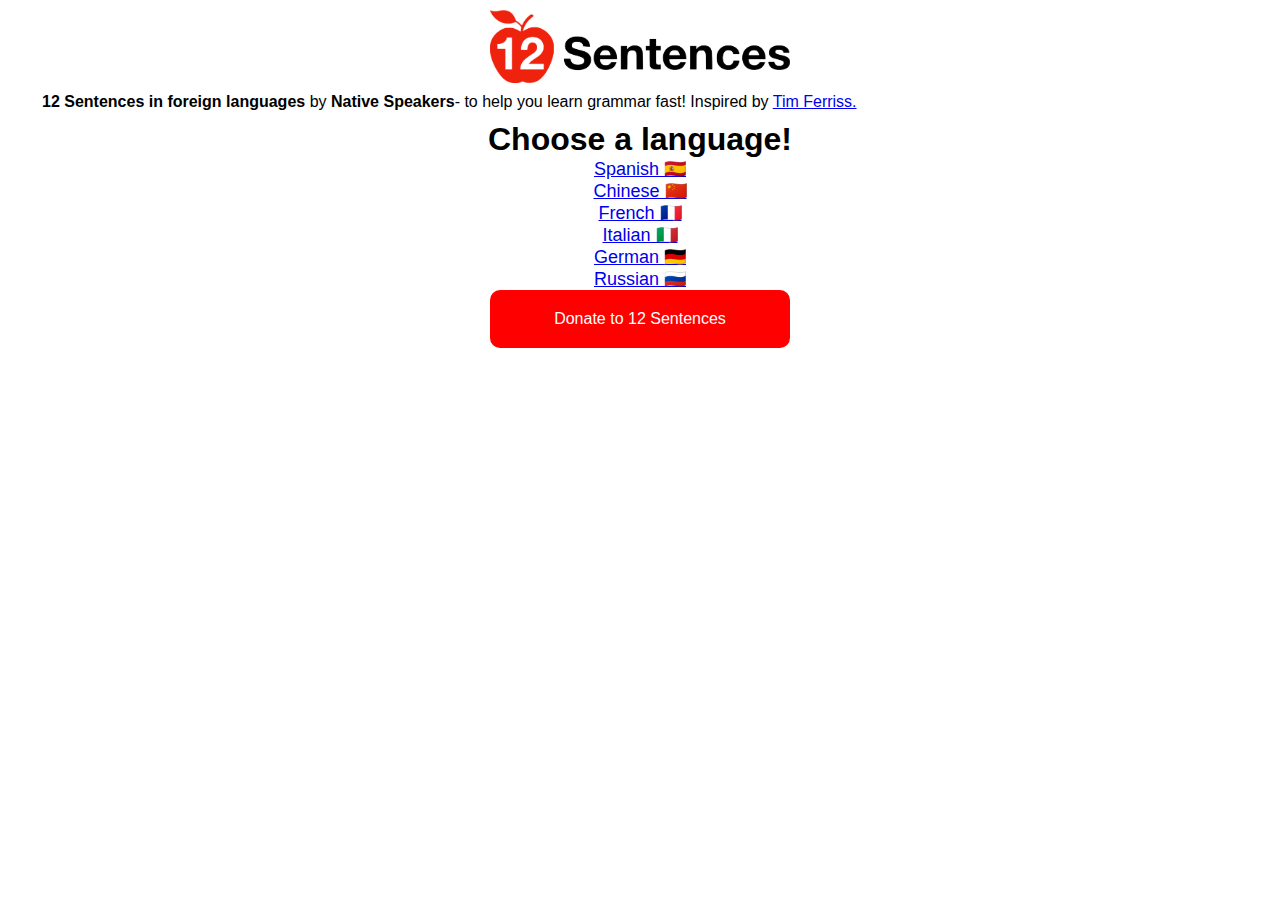
==== index.html @ 8f3efdc0 "moere" ====
<!DOCTYPE html>
<html>

	<style>

		* {
			margin: 0;
			padding: 0;
			box-sizing: border-box;
		}
		body {
			background-color: white;
      color: black;
			font-family: Arial, Helvetica, sans-serif;
			font-size: 16px;
			width: 95%;
			margin: auto;
			}

		h1 {
			font-family: Arial, Helvetica, sans-serif;
			text-align: center;
		}

		.language-list {
				font-size: 1.125rem;
				text-align: center;
		}

		.blurb {
				margin: 10px;
		}

		nav ul li {
				list-style-type: none;
		}

		.logo {
			display: block;
			width: 300px;
			margin: auto;
			margin-top: 0.625rem;
		}

		.donate {
			display: block;
			width: 300px;
			margin: auto;
			background-color: red;
			text-align: center;
			font-size: 16px;
			color: white;
			padding: 20px 10px;
			border-radius: 10px;
			text-decoration: none;
		}
	</style>

	<head>
		<title>12 Sentences</title>
		<script>
				var sentence1 = new Audio();
				sentence1.src = "assets/sentence1.mp3";
		</script>
		<meta name="viewport" content="width=device-width">
	</head>

	<body>
			<img class="logo" src="assets/logo1.png" alt="12 Sentences" />
			<p class="blurb"><strong>12 Sentences in foreign languages</strong> by <strong>Native Speakers</strong>- to help you learn grammar fast! Inspired by <a href="https://tim.blog/2007/11/07/how-to-learn-but-not-master-any-language-in-1-hour-plus-a-favor/">Tim Ferriss.</a></p>
			<h1>Choose a language!</h1>
			<nav>
				<ul class="language-list">
					<li><a href="Spanish.html">Spanish 🇪🇸</a></li>
					<li><a href="#">Chinese 🇨🇳</a></li>
					<li><a href="#">French 🇫🇷</a></li>
					<li><a href="#">Italian 🇮🇹</a></li>
					<li><a href="#">German 🇩🇪</a></li>
					<li><a href="#">Russian 🇷🇺</a></li>
				</ul>
			</nav>
			<a class="donate" href="#">Donate to 12 Sentences</a>

	<!-- Google analytics-->
	<script>
(function(i,s,o,g,r,a,m){i['GoogleAnalyticsObject']=r;i[r]=i[r]||function(){
(i[r].q=i[r].q||[]).push(arguments)},i[r].l=1*new Date();a=s.createElement(o),
m=s.getElementsByTagName(o)[0];a.async=1;a.src=g;m.parentNode.insertBefore(a,m)
})(window,document,'script','https://www.google-analytics.com/analytics.js','ga');
ga('create', 'UA-104056156-1', 'auto');
ga('send', 'pageview');
	</script>
	</body>

</html>
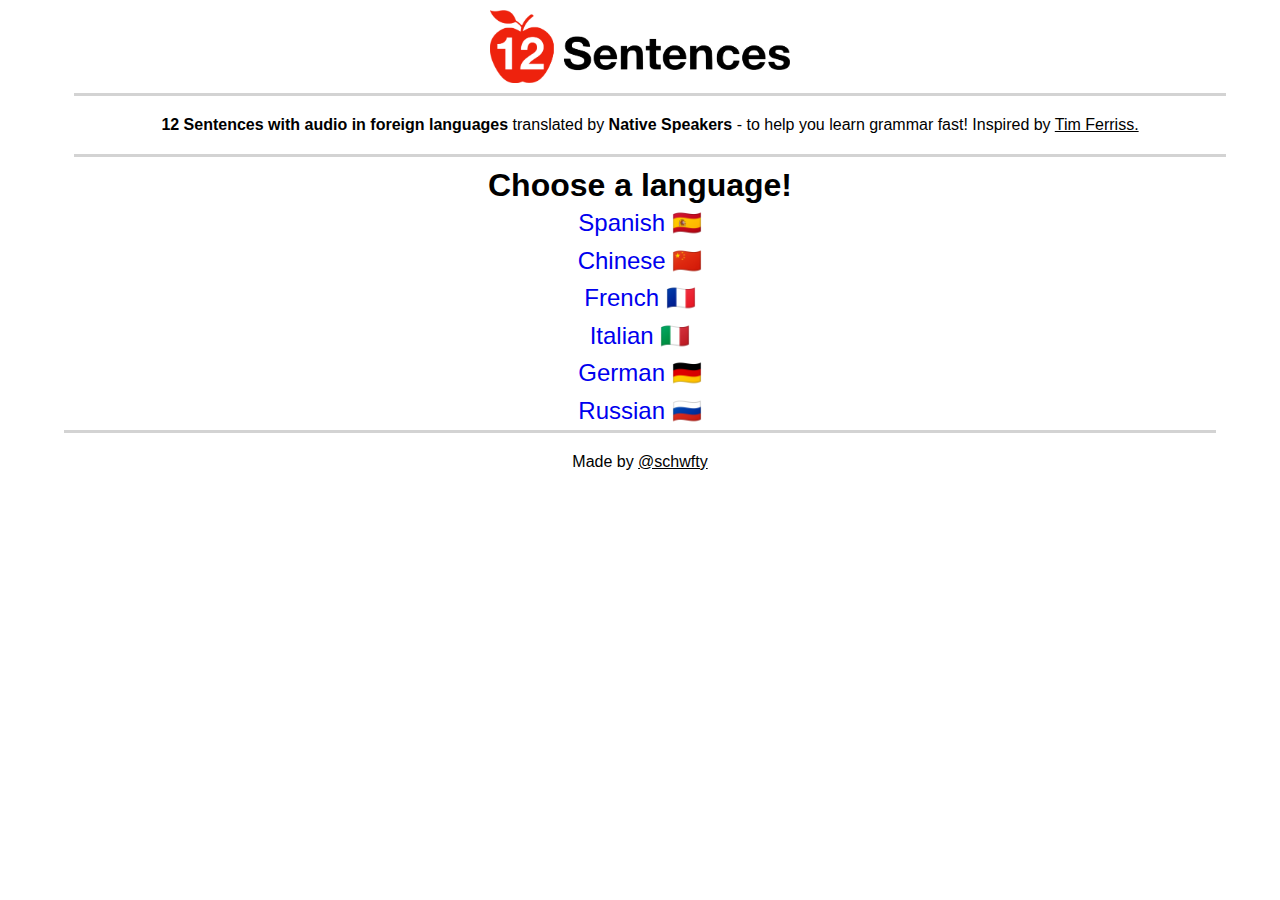
==== commit 6d0d1486: "better" ====
--- a/index.html
+++ b/index.html
@@ -11,9 +11,9 @@
 		body {
 			background-color: white;
       color: black;
+			font-size: 16px;
 			font-family: Arial, Helvetica, sans-serif;
-			font-size: 16px;
-			width: 95%;
+			width: 90%;
 			margin: auto;
 			}
 
@@ -25,53 +25,71 @@
 		.language-list {
 				font-size: 1.125rem;
 				text-align: center;
-		}
-
-		.blurb {
-				margin: 10px;
+				border-bottom: 3px solid lightgray;
 		}
 
 		nav ul li {
 				list-style-type: none;
+				padding: 0.2em;
+				border-radius: 3px;
+				font-size: 1.5rem;
 		}
 
+		nav ul li a {
+			text-decoration: none;
+		}
+						
 		.logo {
 			display: block;
 			width: 300px;
 			margin: auto;
 			margin-top: 0.625rem;
+		}	
+
+		a:hover {
+    		text-decoration: underline;
+			}	
+			
+		.container {
+			display: block;
+			width: 100%;
+			border-top: 3px solid lightgray;
+			border-bottom: 3px solid lightgray;
+			margin: 10px;
+			padding: 20px;
+			text-align: center;
 		}
 
-		.donate {
+		.translator-card {
 			display: block;
-			width: 300px;
+			max-width: 500px;
 			margin: auto;
-			background-color: red;
+		}		
+
+		footer {
+			margin-top: 20px;
+			margin-bottom: 10px;
 			text-align: center;
-			font-size: 16px;
-			color: white;
-			padding: 20px 10px;
-			border-radius: 10px;
-			text-decoration: none;
+			color: black;
 		}
 	</style>
 
 	<head>
 		<title>12 Sentences</title>
-		<script>
-				var sentence1 = new Audio();
-				sentence1.src = "assets/sentence1.mp3";
-		</script>
-		<meta name="viewport" content="width=device-width">
+		<meta name="viewport" content="width=device-width, initial-scale=1.0">
+		<meta charset="UTF-8">
+		<link rel="shortcut icon" href="assets/favicon.ico" type="image/x-icon">
 	</head>
 
 	<body>
 			<img class="logo" src="assets/logo1.png" alt="12 Sentences" />
-			<p class="blurb"><strong>12 Sentences in foreign languages</strong> by <strong>Native Speakers</strong>- to help you learn grammar fast! Inspired by <a href="https://tim.blog/2007/11/07/how-to-learn-but-not-master-any-language-in-1-hour-plus-a-favor/">Tim Ferriss.</a></p>
+		<div class="container">
+			<p class="blurb"><strong>12 Sentences with audio in foreign languages</strong> translated by <strong>Native Speakers</strong> - to help you learn grammar fast! Inspired by <a style="color: black; text-decoration: underline"href="https://tim.blog/2007/11/07/how-to-learn-but-not-master-any-language-in-1-hour-plus-a-favor/">Tim Ferriss.</a></p>
+		</div>
 			<h1>Choose a language!</h1>
 			<nav>
 				<ul class="language-list">
-					<li><a href="Spanish.html">Spanish 🇪🇸</a></li>
+					<li><a id="spanish-mi" href="Spanish.html">Spanish 🇪🇸</a></li>
 					<li><a href="#">Chinese 🇨🇳</a></li>
 					<li><a href="#">French 🇫🇷</a></li>
 					<li><a href="#">Italian 🇮🇹</a></li>
@@ -79,7 +97,10 @@
 					<li><a href="#">Russian 🇷🇺</a></li>
 				</ul>
 			</nav>
-			<a class="donate" href="#">Donate to 12 Sentences</a>
+
+		<footer>
+			<p>Made by <a style="color: black" href="http://twitter.com/schwfty">@schwfty</a></p>
+		</footer>
 
 	<!-- Google analytics-->
 	<script>
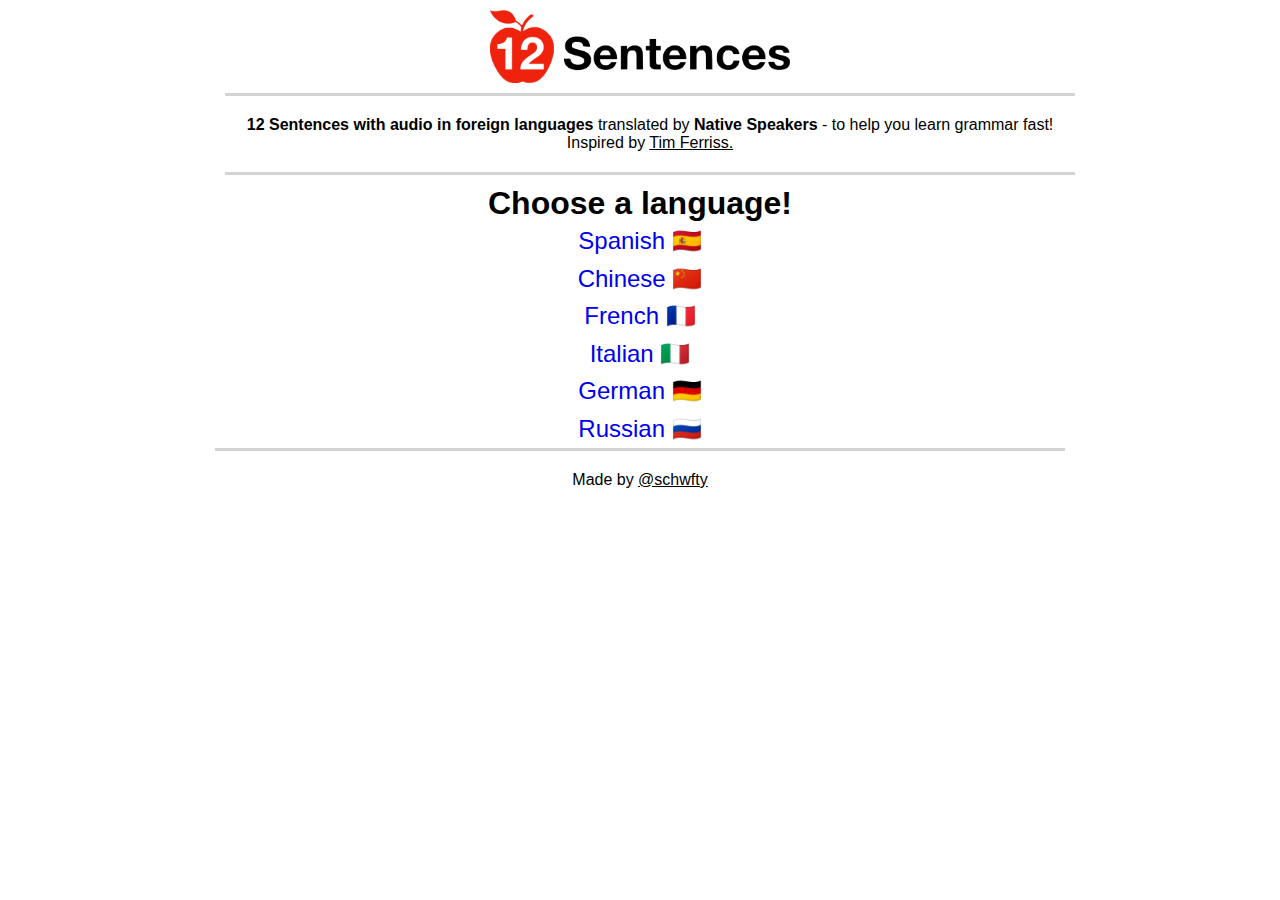
==== commit 7b1b4d68: "audios" ====
--- a/index.html
+++ b/index.html
@@ -15,6 +15,7 @@
 			font-family: Arial, Helvetica, sans-serif;
 			width: 90%;
 			margin: auto;
+			max-width: 850px;
 			}
 
 		h1 {
@@ -58,6 +59,7 @@
 			margin: 10px;
 			padding: 20px;
 			text-align: center;
+			z
 		}
 
 		.translator-card {
@@ -75,7 +77,7 @@
 	</style>
 
 	<head>
-		<title>12 Sentences</title>
+		<title>12 Sentences to Learn Languages the Tim Ferriss Way</title>
 		<meta name="viewport" content="width=device-width, initial-scale=1.0">
 		<meta charset="UTF-8">
 		<link rel="shortcut icon" href="assets/favicon.ico" type="image/x-icon">
